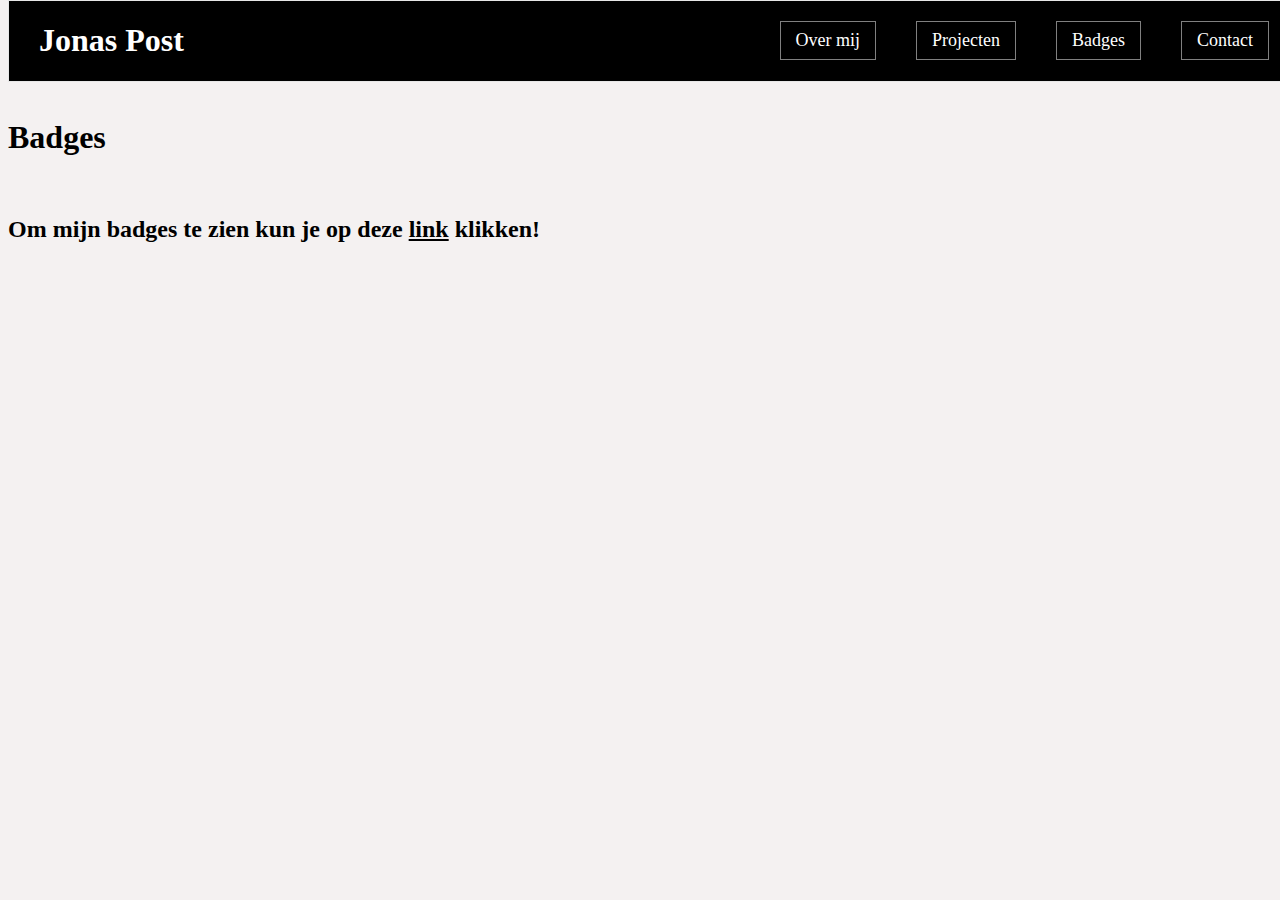
==== badges.html @ 5a5d30a2 "alles" ====
<!DOCTYPE html>
<html lang="en" dir="ltr">
  <head>
    <meta charset="utf-8">
    <title>Badges</title>
    <link rel="stylesheet" href="opmaak.css">
  </head>
  <body>
    <nav>
      <ul class="nav_ul">
        <h1 class="nav_tekst" style="float:left" ><a href="index.html"><b>Jonas Post</b></a></h1>
        <li class="nav_tekst" style="float:right"><a href="contact.html">Contact</a></li>
        <li class="nav_tekst" style="float:right"><a href="badges.html">Badges</a></li>
        <li class="nav_tekst" style="float:right"><a href="projecten.html">Projecten</a></li>
        <li class="nav_tekst" style="float:right"><a href="over_mij.html">Over mij</a></li>
      </ul>
    </nav>
    <br><br><br><br><br>
    <h1>Badges</h1>
    <br>
    <h2>Om mijn badges te zien kun je op deze <b><a href="https://www.badgecraft.eu/auto/wallet/badge-maps/ed34fe07-64ce-44d3-b312-414e4c9ef687/public">link</a></b> klikken!</h2>
  </body>
</html>
---- opmaak.css ----
body{
  font-family: 'Bangers', cursive;
  background-color: #efebebb0
}

.nav_tekst h1{
  float:left;
}

.nav_tekst li{
  float:right;
}

ul {
  list-style-type: none;
  margin: 0;
  padding: 0;
  overflow: hidden;
  background-color: black;
  position: fixed;
  top: 0;
  width: 100%;
  border: 1px solid #e7e7e7;
  color: white;
}

ul h1 a{
  padding-left: 30px;
  color: white;
}

ul h1 a:link{
  text-decoration: none;
}

ul h1 a:hover{
  font-size: 25px;
}



li:last-child{
  border-right: none;
}

li a{
  display: block;
  margin: 20px;
  color: white;
  text-align: center;
  text-decoration: none;
  color: #fff;
  font-weight: 500;
  font-size: 18px;
  border: 1px solid rgba(255,255,255,.5);
  padding: 8px 15px;
  transition: all 200ms ease;
}

li a:hover{
  background-size: 30px;
  background-color: grey;
  color: white;
  font-size: 110%;
}

.active{
  background-color: grey;
  color: white;
}

.plaatje1{
  padding-right: 250px;
  float: right;
  width: 400px;
  height: 525px;
}

section{
  text-align: left;
  padding-left: 100px;
}

section article{
  font-size: 18px;
  padding-right: 1000px;
}

section h1{
  font-size: 30px;
}

section a:link{
  color: black;
}

.projecten {
  display: flex;
}


.project{
  background-color: #bbbbbbbb;
  margin: auto;
  padding: 30px;
  height: 350px;
  width: 200px;
}

.project a{
  text-decoration: none;
  color: black;
}

a{
  color: black;
}

.vl {
  border-left: 6px solid darkcyan;
  height: 110px;
  position: absolute;
  margin-left: -3px;
}

.Project_tekst{
  margin-left: 10px;
  margin-bottom: 30px;
}

.Over_mij_tekst{
  font-size: 22px;
  text-align: center;
  margin-left: 200px;
  margin-right: 200px;
}

.Over_mij_h1{
  font-size: 28px;
  text-align: center;
}

.footer{
  display: block;
  background-color: black;
  color: white;
  text-align: center;
  border-radius: 20px 20px 20px 20px;
}
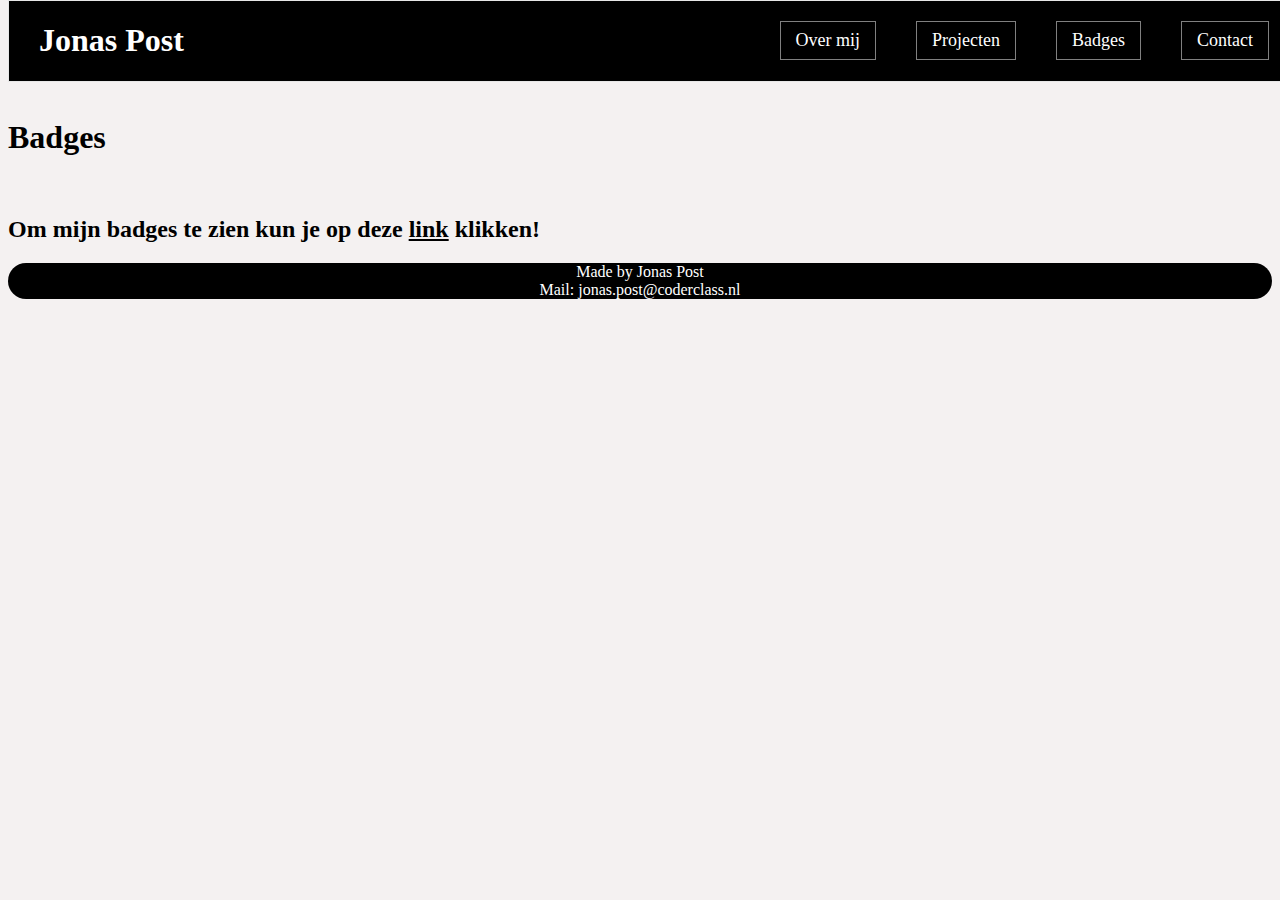
==== commit 5b30b440: "Contact goed gemaakt" ====
--- a/badges.html
+++ b/badges.html
@@ -19,5 +19,14 @@
     <h1>Badges</h1>
     <br>
     <h2>Om mijn badges te zien kun je op deze <b><a href="https://www.badgecraft.eu/auto/wallet/badge-maps/ed34fe07-64ce-44d3-b312-414e4c9ef687/public">link</a></b> klikken!</h2>
+
+    <footer>
+      <article class="footer">
+        Made by Jonas Post
+        <br>
+        Mail: jonas.post@coderclass.nl
+      </article>
+    </footer>
+    
   </body>
 </html>
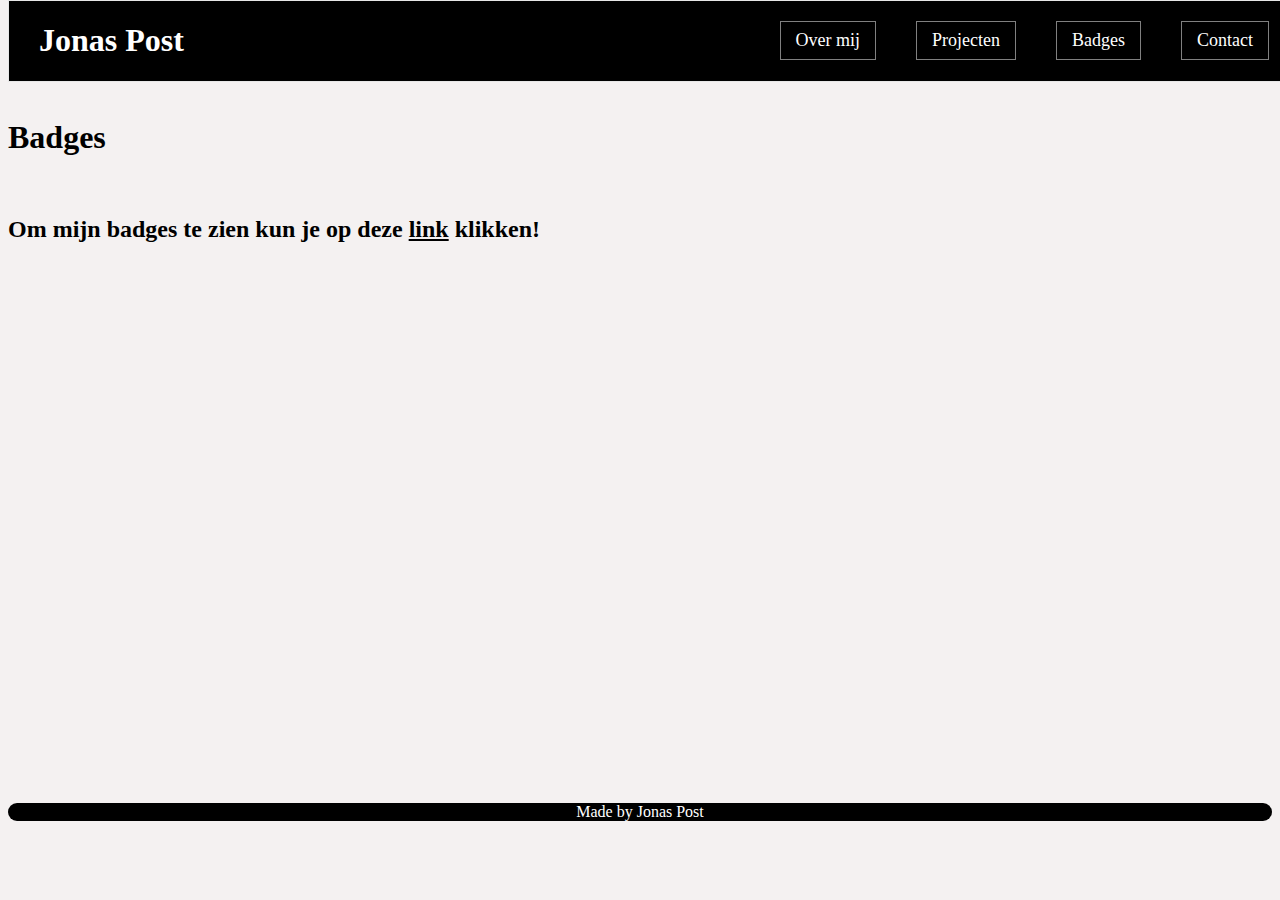
==== commit 81ba6a28: "footer gefixed" ====
--- a/badges.html
+++ b/badges.html
@@ -19,14 +19,42 @@
     <h1>Badges</h1>
     <br>
     <h2>Om mijn badges te zien kun je op deze <b><a href="https://www.badgecraft.eu/auto/wallet/badge-maps/ed34fe07-64ce-44d3-b312-414e4c9ef687/public">link</a></b> klikken!</h2>
-
+    
+    <br>
+    <br>
+    <br>
+    <br>
+    <br>
+    <br>
+    <br>
+    <br>
+    <br>
+    <br>
+    <br>
+    <br>
+    <br>
+    <br>
+    <br>
+    <br>
+    <br>
+    <br>
+    <br>
+    <br>
+    <br>
+    <br>
+    <br>
+    <br>
+    <br>
+    <br>
+    <br>
+    <br>
+    <br>
+    <br>
     <footer>
       <article class="footer">
         Made by Jonas Post
-        <br>
-        Mail: jonas.post@coderclass.nl
       </article>
     </footer>
-    
+
   </body>
 </html>
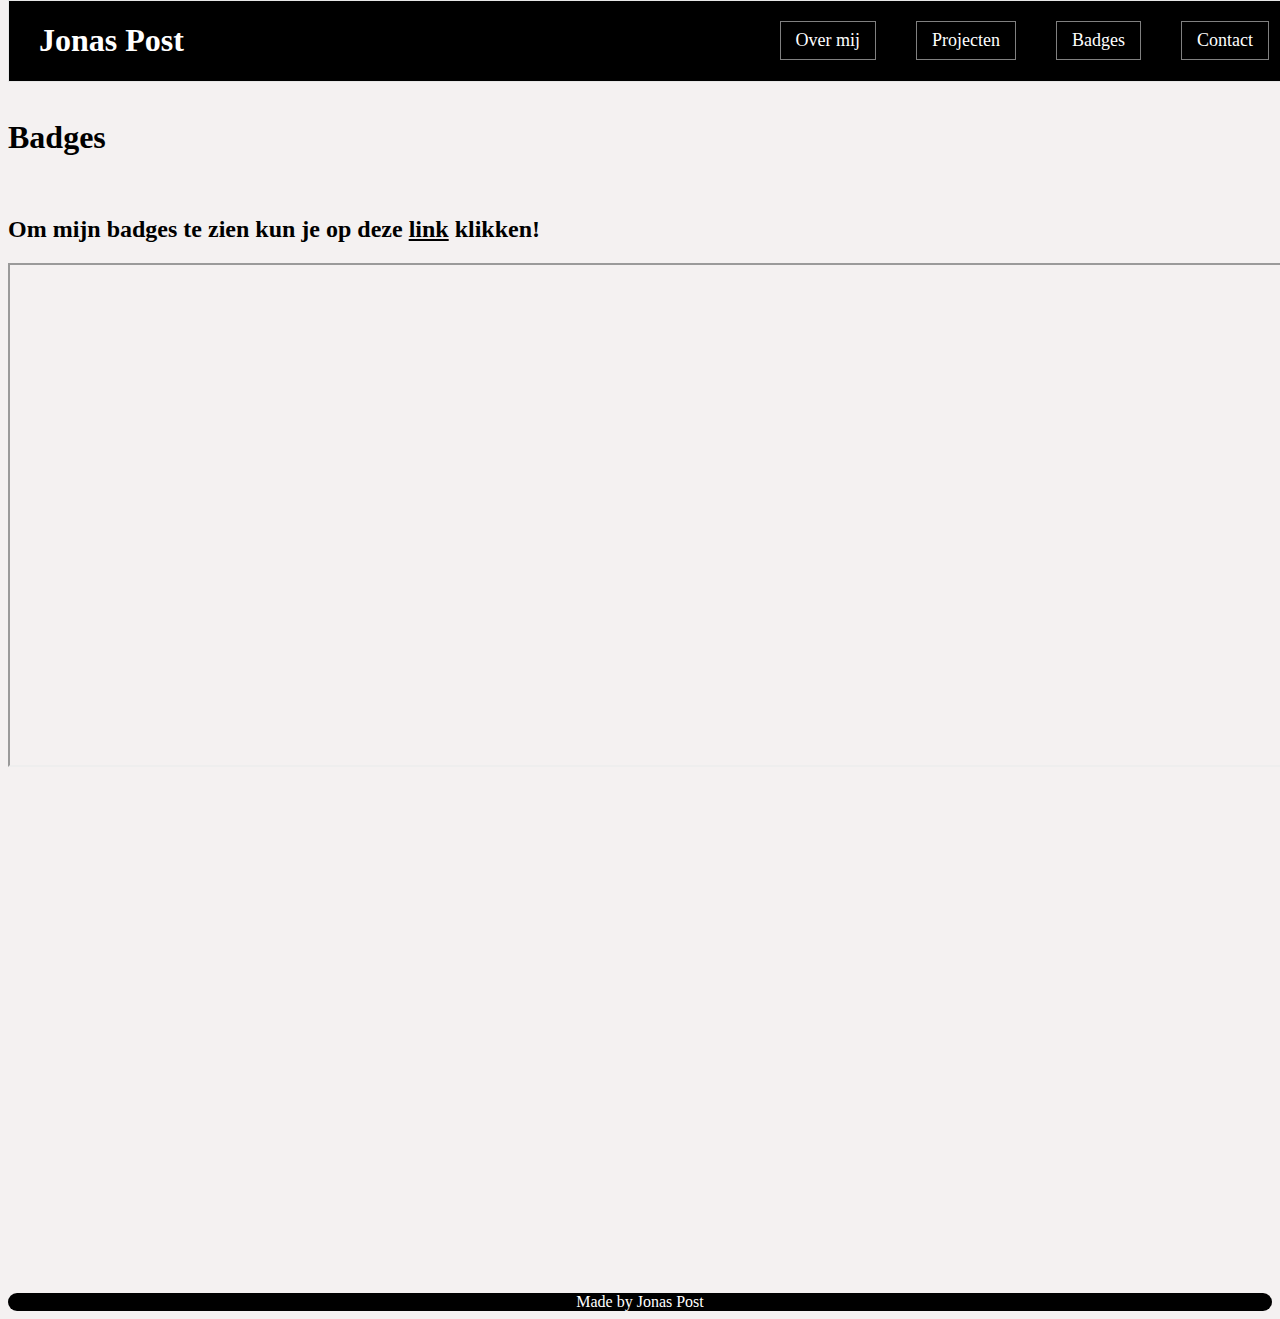
==== commit 86307b94: "badges" ====
--- a/badges.html
+++ b/badges.html
@@ -19,7 +19,8 @@
     <h1>Badges</h1>
     <br>
     <h2>Om mijn badges te zien kun je op deze <b><a href="https://www.badgecraft.eu/auto/wallet/badge-maps/ed34fe07-64ce-44d3-b312-414e4c9ef687/public">link</a></b> klikken!</h2>
-    
+    <iframe class="badgewallet_iframe" src="https://www.badgecraft.eu/auto/wallet/badge-maps/450aa0bc-7479-465b-a3cc-974747497356/public" width="1500" height="500"></iframe>
+
     <br>
     <br>
     <br>
--- a/opmaak.css
+++ b/opmaak.css
@@ -140,6 +140,10 @@
   text-align: center;
 }
 
+.badgewallet_iframe{
+  text-align: center;
+}
+
 .footer{
   display: block;
   background-color: black;
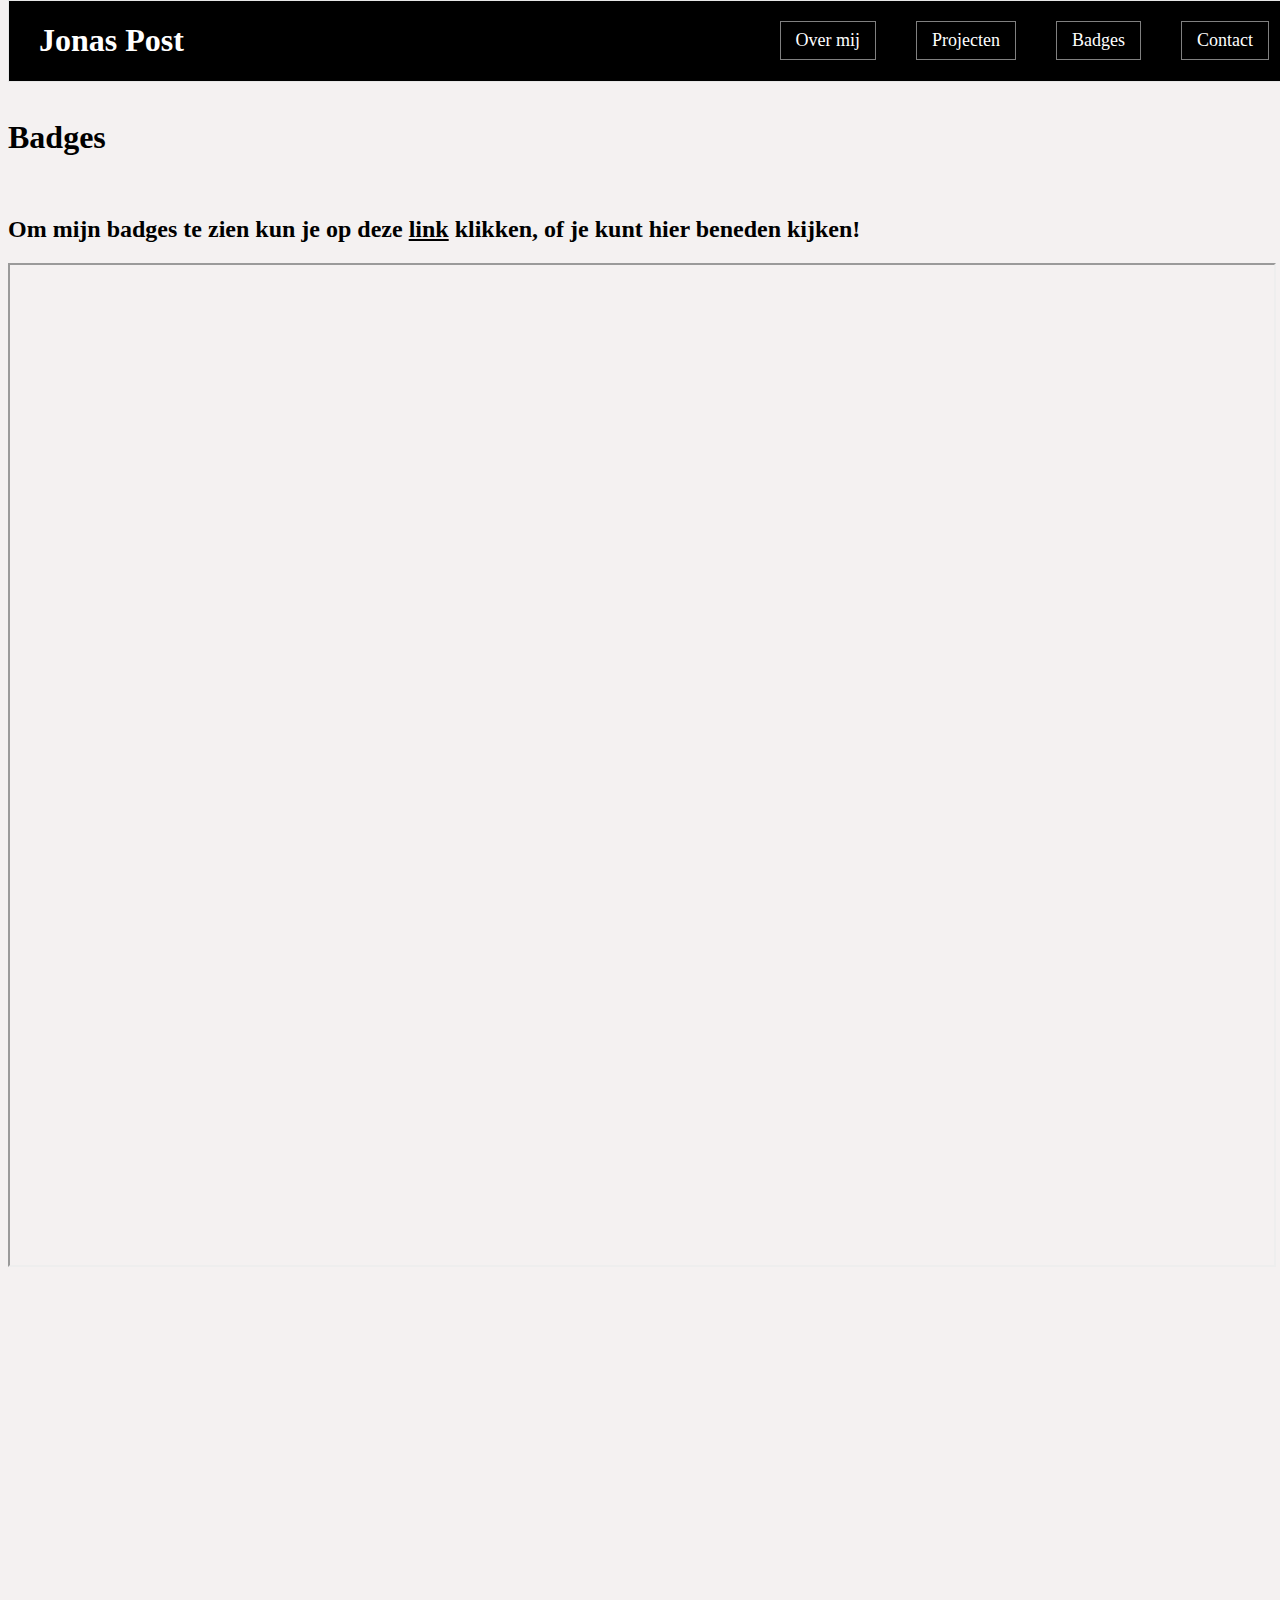
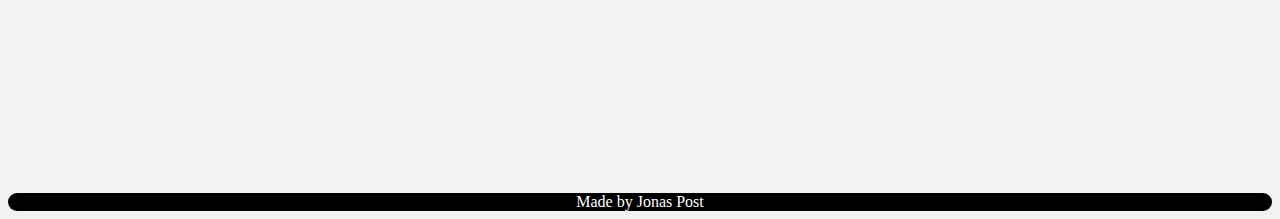
==== commit dfb9620a: "Badges" ====
--- a/badges.html
+++ b/badges.html
@@ -18,8 +18,8 @@
     <br><br><br><br><br>
     <h1>Badges</h1>
     <br>
-    <h2>Om mijn badges te zien kun je op deze <b><a href="https://www.badgecraft.eu/auto/wallet/badge-maps/ed34fe07-64ce-44d3-b312-414e4c9ef687/public">link</a></b> klikken!</h2>
-    <iframe class="badgewallet_iframe" src="https://www.badgecraft.eu/auto/wallet/badge-maps/450aa0bc-7479-465b-a3cc-974747497356/public" width="1500" height="500"></iframe>
+    <h2>Om mijn badges te zien kun je op deze <b><a href="https://www.badgecraft.eu/auto/wallet/badge-maps/450aa0bc-7479-465b-a3cc-974747497356/public">link</a></b> klikken, of je kunt hier beneden kijken!</h2>
+    <iframe class="badgewallet_iframe" src="https://www.badgecraft.eu/auto/wallet/badge-maps/450aa0bc-7479-465b-a3cc-974747497356/public" width="100%" height="1000"></iframe>
 
     <br>
     <br>
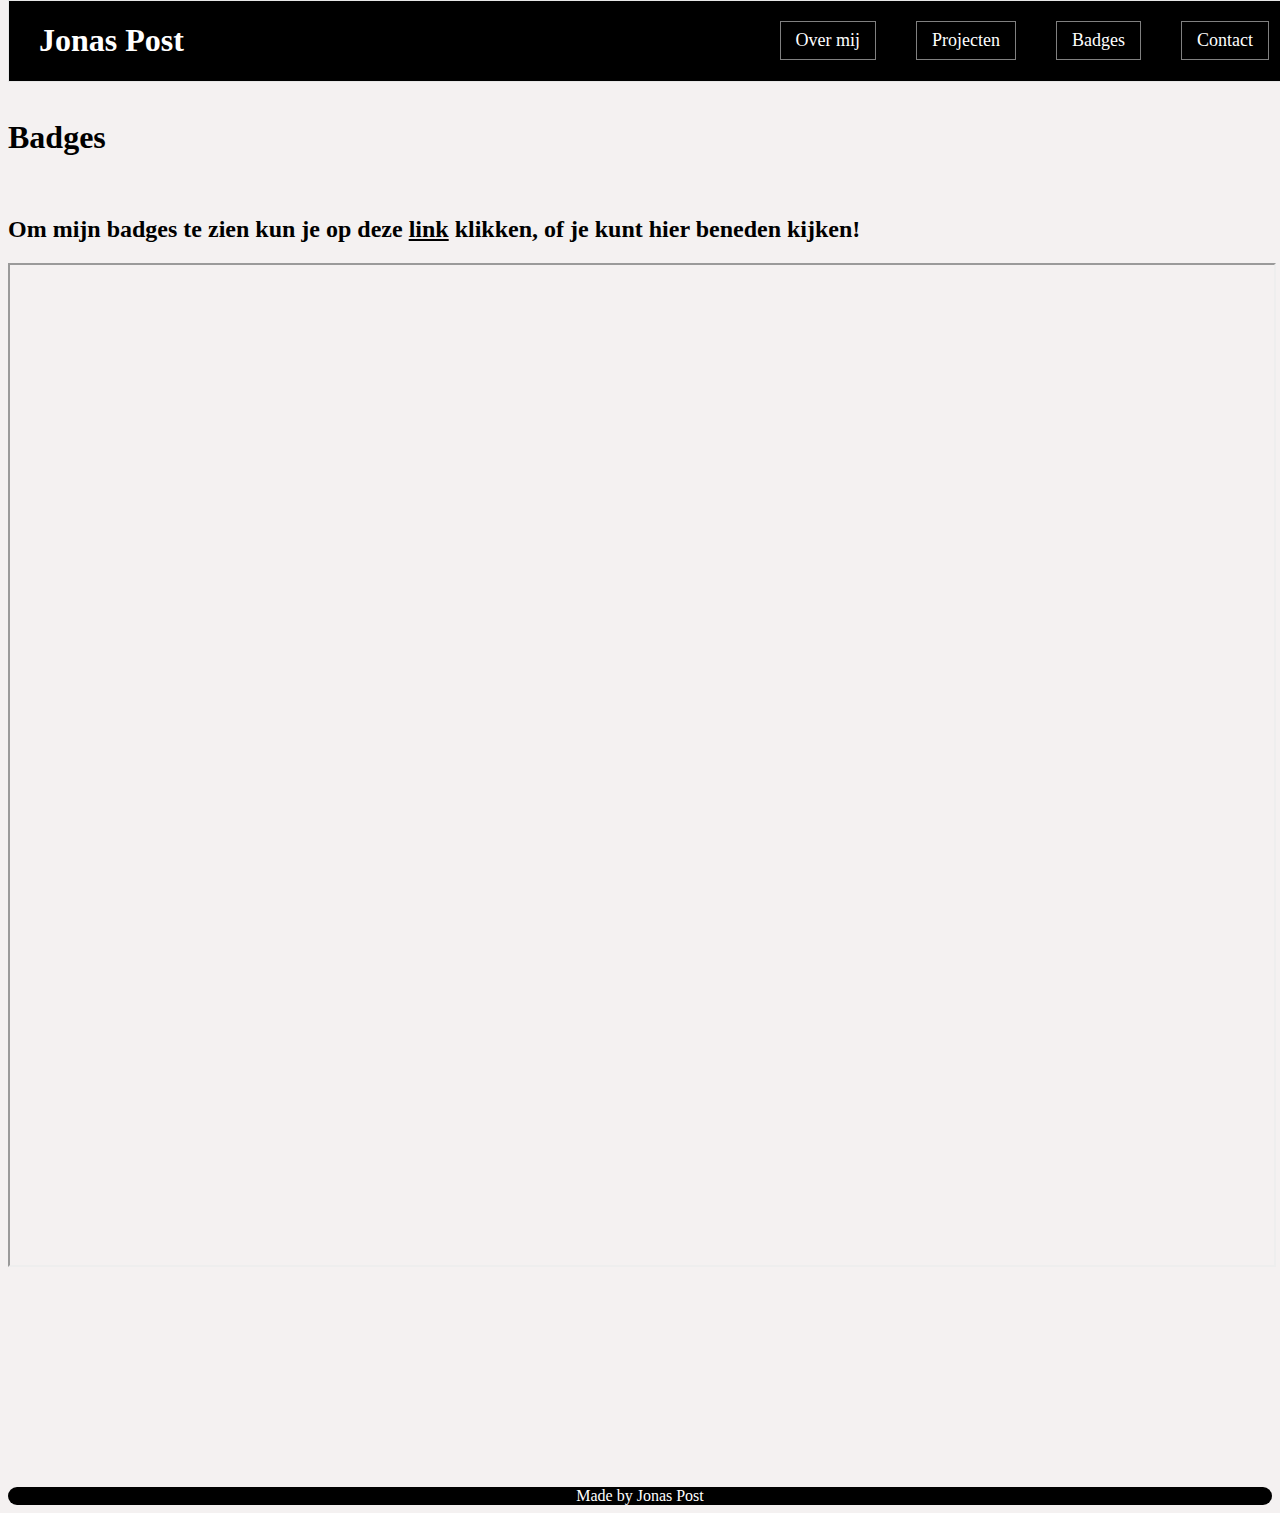
==== commit 0b400666: "Wat ge perfectioneerd" ====
--- a/badges.html
+++ b/badges.html
@@ -34,23 +34,6 @@
     <br>
     <br>
     <br>
-    <br>
-    <br>
-    <br>
-    <br>
-    <br>
-    <br>
-    <br>
-    <br>
-    <br>
-    <br>
-    <br>
-    <br>
-    <br>
-    <br>
-    <br>
-    <br>
-    <br>
     <footer>
       <article class="footer">
         Made by Jonas Post
